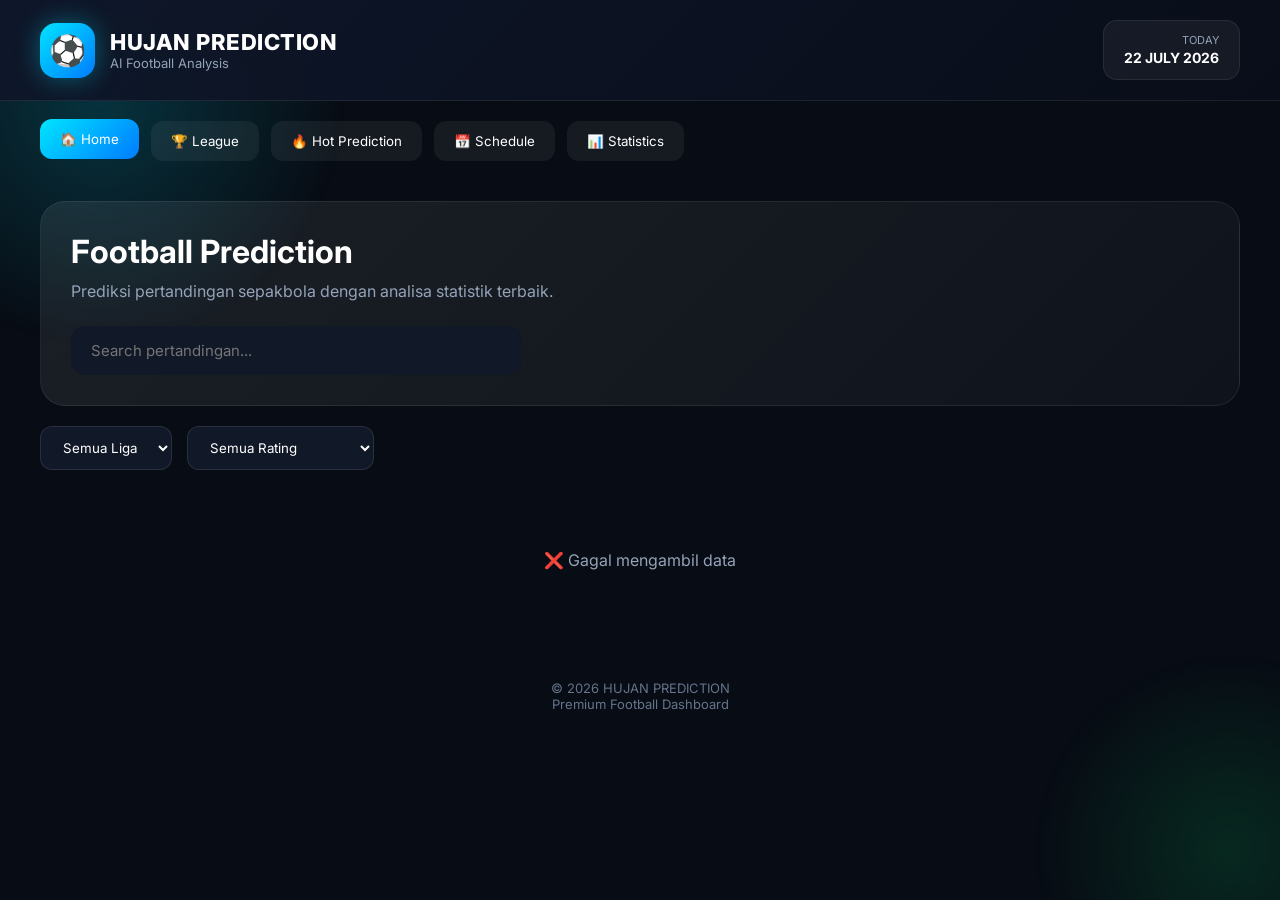
==== index.html @ 026bec8f "Update index.html" ====
<!DOCTYPE html>
<html lang="id">

<head>

<meta charset="UTF-8">
<meta name="viewport" content="width=device-width, initial-scale=1.0">

<title>EPEKNDUUUUUU PREDIKSI BOLA</title>

<meta name="description" content="Football Prediction Premium Dashboard">

<!-- Google Font -->
<link rel="preconnect" href="https://fonts.googleapis.com">
<link rel="preconnect" href="https://fonts.gstatic.com" crossorigin>

<link href="https://fonts.googleapis.com/css2?family=Inter:wght@400;500;600;700;800&display=swap" rel="stylesheet">


<!-- CSS -->
<link rel="stylesheet" href="style.css">


</head>


<body>


<!-- ==============================
     BACKGROUND EFFECT
================================ -->

<div class="background-glow"></div>



<!-- ==============================
     HEADER
================================ -->

<header class="header">


<div class="brand">


<div class="logo">
⚽
</div>


<div>

<h1>
HUJAN PREDICTION
</h1>

<p>
AI Football Analysis
</p>

</div>


</div>



<div class="date-box">

<span>
TODAY
</span>

<strong id="todayDate">
22 JULY 2026
</strong>


</div>



</header>





<!-- ==============================
     NAV MENU
================================ -->


<nav class="menu">


<button class="active">
🏠 Home
</button>


<button>
🏆 League
</button>


<button>
🔥 Hot Prediction
</button>


<button>
📅 Schedule
</button>


<button>
📊 Statistics
</button>


</nav>







<!-- ==============================
     HERO SECTION
================================ -->


<section class="hero">


<div>


<h2>
Football Prediction
</h2>


<p>
Prediksi pertandingan sepakbola dengan analisa statistik terbaik.
</p>


</div>



<div class="search-box">


<input 
type="text"
id="search"
placeholder="Search pertandingan..."
>


</div>



</section>








<!-- ==============================
     FILTER AREA
================================ -->


<section class="filter">


<select id="leagueFilter">

<option value="all">
Semua Liga
</option>


</select>



<select id="confidenceFilter">

<option value="all">
Semua Rating
</option>


<option value="high">
High Confidence
</option>


<option value="medium">
Medium Confidence
</option>


</select>


</section>








<!-- ==============================
     MATCH CONTAINER
================================ -->


<main id="matchContainer">



<!--
DATA PERTANDINGAN
AKAN MASUK DARI prediksi.json

script.js akan mengisi otomatis

-->



<div class="loading">


<div class="loader"></div>


<p>
Loading Prediction...
</p>


</div>



</main>







<!-- ==============================
     FOOTER
================================ -->

<footer>


<p>
© 2026 HUJAN PREDICTION
</p>


<p>
Premium Football Dashboard
</p>


</footer>







<!-- ==============================
     JAVASCRIPT
================================ -->

<script src="bola1.js"></script>



</body>

</html>
---- style.css ----
/* ======================================
   HUJAN PREDICTION PREMIUM UI
   STYLE CSS PART 2
====================================== */


*{
    margin:0;
    padding:0;
    box-sizing:border-box;
    font-family:'Inter',Arial,sans-serif;
}


body{

    background:#080c14;
    color:#ffffff;
    min-height:100vh;
    overflow-x:hidden;

}


/* ======================================
   BACKGROUND EFFECT
====================================== */


.background-glow{

    position:fixed;
    width:500px;
    height:500px;
    background:
    radial-gradient(
        circle,
        rgba(0,229,255,.18),
        transparent 70%
    );

    top:-150px;
    left:-150px;

    z-index:-1;

}



body::after{

    content:"";

    position:fixed;

    width:400px;
    height:400px;

    right:-150px;
    bottom:-150px;


    background:
    radial-gradient(
        circle,
        rgba(0,255,120,.12),
        transparent 70%
    );


    z-index:-1;

}





/* ======================================
   HEADER
====================================== */


.header{

    width:100%;
    padding:20px 40px;

    display:flex;
    justify-content:space-between;
    align-items:center;


    background:

    linear-gradient(
        135deg,
        rgba(15,23,42,.95),
        rgba(9,14,25,.95)
    );


    border-bottom:

    1px solid
    rgba(255,255,255,.08);


}



.brand{

    display:flex;
    align-items:center;
    gap:15px;

}



.logo{

    width:55px;
    height:55px;

    display:flex;
    justify-content:center;
    align-items:center;

    font-size:30px;


    background:

    linear-gradient(
        135deg,
        #00e5ff,
        #007bff
    );


    border-radius:16px;

    box-shadow:

    0 0 25px
    rgba(0,229,255,.35);

}



.brand h1{

    font-size:22px;

    font-weight:800;

    letter-spacing:.5px;

}



.brand p{

    color:#94a3b8;

    font-size:13px;

}




.date-box{

    background:

    rgba(255,255,255,.05);


    padding:12px 20px;

    border-radius:14px;

    text-align:right;

    border:

    1px solid
    rgba(255,255,255,.08);

}



.date-box span{

    display:block;

    font-size:11px;

    color:#94a3b8;

}



.date-box strong{

    font-size:14px;

}





/* ======================================
   MENU
====================================== */


.menu{

    display:flex;

    gap:12px;

    padding:20px 40px;

    overflow-x:auto;

}



.menu button{

    border:none;

    background:

    rgba(255,255,255,.06);


    color:white;

    padding:12px 20px;

    border-radius:12px;

    cursor:pointer;

    white-space:nowrap;


    transition:.3s;


}



.menu button:hover,
.menu .active{


    background:

    linear-gradient(
        135deg,
        #00e5ff,
        #007bff
    );


    transform:translateY(-2px);


}







/* ======================================
   HERO
====================================== */


.hero{

    margin:20px 40px;

    padding:30px;


    border-radius:25px;


    background:

    linear-gradient(
        135deg,
        rgba(255,255,255,.08),
        rgba(255,255,255,.03)
    );


    border:

    1px solid
    rgba(255,255,255,.08);


}



.hero h2{

    font-size:32px;

    margin-bottom:10px;

}



.hero p{

    color:#94a3b8;

}





.search-box{

    margin-top:25px;

}



.search-box input{


    width:100%;

    max-width:450px;


    padding:15px 20px;


    border-radius:14px;


    border:none;


    outline:none;


    background:#111827;


    color:white;


    font-size:15px;


}








/* ======================================
   FILTER
====================================== */


.filter{


    display:flex;

    gap:15px;

    padding:0 40px;

}



.filter select{


    background:#111827;

    color:white;


    border:

    1px solid
    rgba(255,255,255,.1);


    padding:12px 18px;


    border-radius:12px;


}







/* ======================================
   MATCH AREA
====================================== */


#matchContainer{


    padding:30px 40px;


    display:grid;


    grid-template-columns:

    repeat(
        auto-fit,
        minmax(300px,1fr)
    );


    gap:20px;


}






/* ======================================
   MATCH CARD
====================================== */


.match-card{


    background:


    linear-gradient(
        145deg,
        #111827,
        #0b1220
    );


    border-radius:22px;


    padding:25px;


    border:

    1px solid
    rgba(255,255,255,.08);


    transition:.3s;


}



.match-card:hover{


    transform:

    translateY(-8px);


    box-shadow:


    0 20px 40px

    rgba(0,0,0,.4);


}






.league{


    color:#38bdf8;


    font-size:13px;

    margin-bottom:20px;


}



.team-box{


    text-align:center;


}



.team{


    font-size:18px;

    font-weight:700;


}



.vs{


    margin:15px;

    color:#94a3b8;


}




.score{


    font-size:35px;

    font-weight:900;


    color:#22c55e;


}





.rating{


    margin-top:20px;


}



.rating-bar{


    height:10px;


    background:#1f2937;


    border-radius:20px;


    overflow:hidden;


}



.rating-fill{


    height:100%;


    background:


    linear-gradient(
        90deg,
        #22c55e,
        #00e5ff
    );


}







/* ======================================
   LOADING
====================================== */


.loading{


    grid-column:1/-1;

    text-align:center;

    padding:50px;

    color:#94a3b8;


}



.loader{


    width:45px;

    height:45px;

    border-radius:50%;


    border:

    4px solid
    rgba(255,255,255,.1);


    border-top-color:#00e5ff;


    margin:auto;

    animation:

    spin 1s linear infinite;


}



@keyframes spin{


    to{

        transform:rotate(360deg);

    }


}





/* ======================================
   FOOTER
====================================== */


footer{


    padding:30px;

    text-align:center;

    color:#64748b;


    font-size:13px;


}







/* ======================================
   MOBILE
====================================== */


@media(max-width:600px){


.header{

    padding:20px;

}



.brand h1{

    font-size:17px;

}



.date-box{

    display:none;

}



.hero{

    margin:15px;

}



.hero h2{

    font-size:25px;

}



.filter{

    padding:0 15px;

}



#matchContainer{

    padding:20px 15px;

}


}
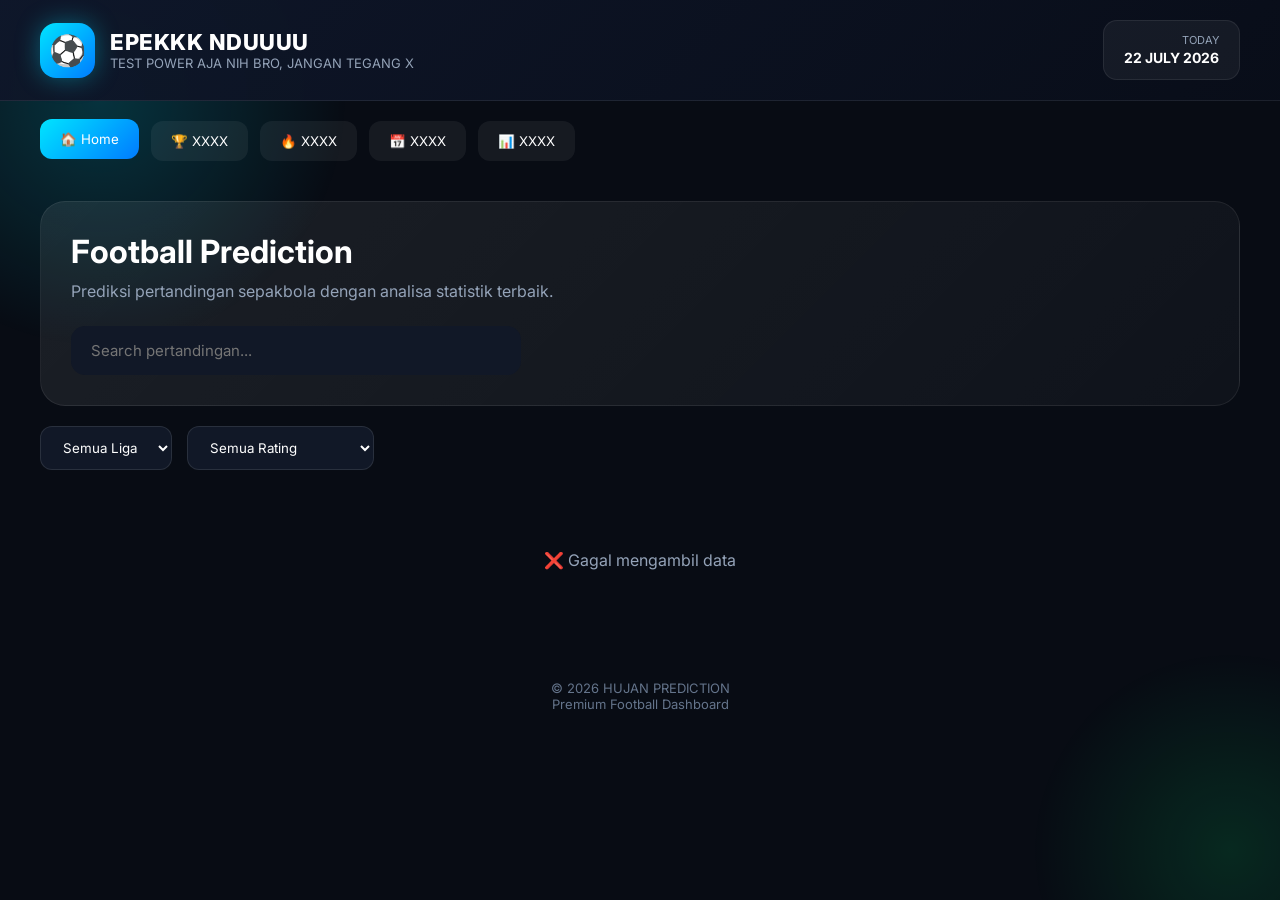
==== commit d401726f: "Update index.html" ====
--- a/index.html
+++ b/index.html
@@ -6,7 +6,7 @@
 <meta charset="UTF-8">
 <meta name="viewport" content="width=device-width, initial-scale=1.0">
 
-<title>EPEKNDUUUUUU PREDIKSI BOLA</title>
+<title>SEO_RIVAL</title>
 
 <meta name="description" content="Football Prediction Premium Dashboard">
 
@@ -53,11 +53,11 @@
 <div>
 
 <h1>
-HUJAN PREDICTION
+EPEKKK NDUUUU
 </h1>
 
 <p>
-AI Football Analysis
+TEST POWER AJA NIH BRO, JANGAN TEGANG X
 </p>
 
 </div>
@@ -102,22 +102,22 @@
 
 
 <button>
-🏆 League
+🏆 XXXX
 </button>
 
 
 <button>
-🔥 Hot Prediction
+🔥 XXXX
 </button>
 
 
 <button>
-📅 Schedule
+📅 XXXX
 </button>
 
 
 <button>
-📊 Statistics
+📊 XXXX
 </button>
 
 
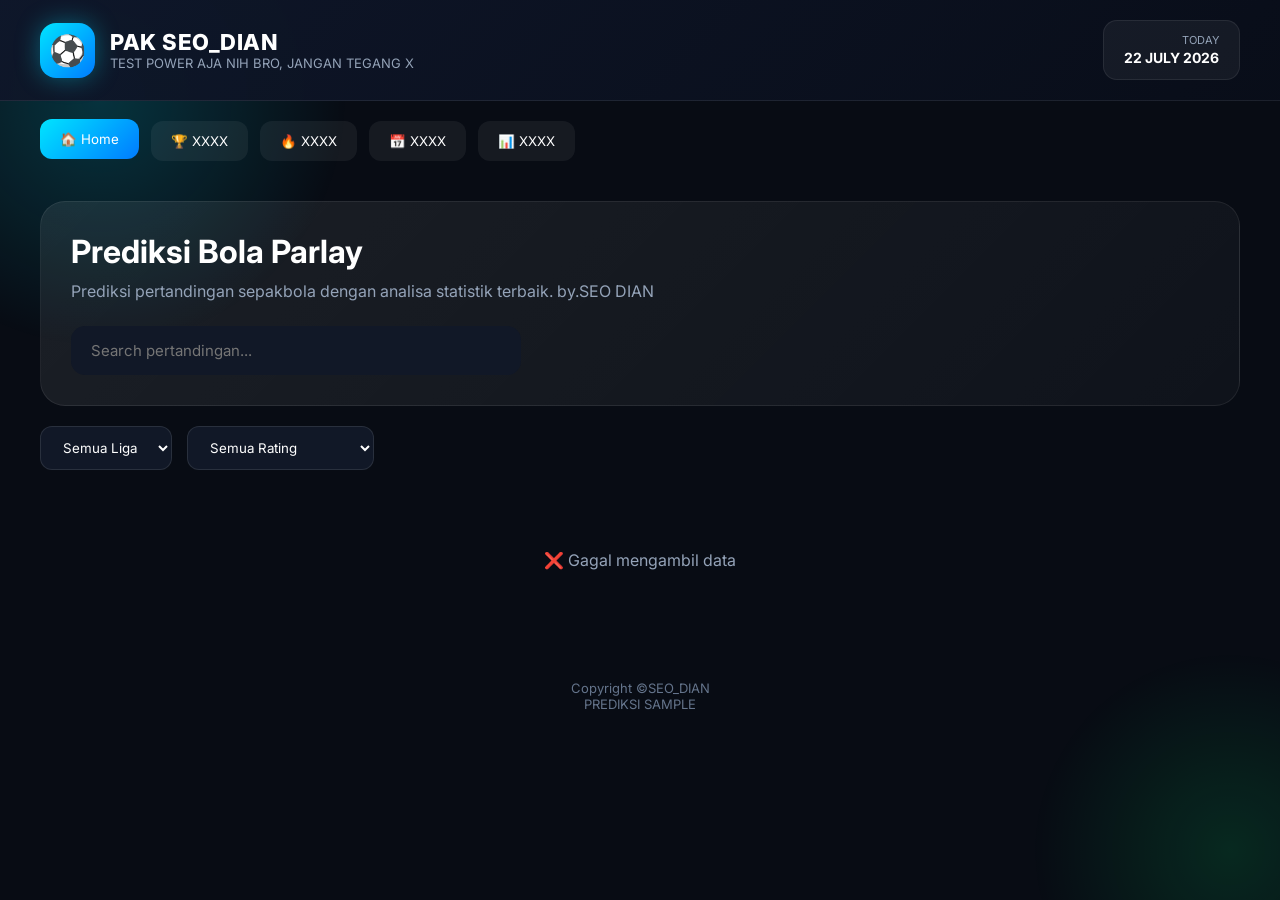
==== commit a9cec45c: "Update index.html" ====
--- a/index.html
+++ b/index.html
@@ -6,7 +6,7 @@
 <meta charset="UTF-8">
 <meta name="viewport" content="width=device-width, initial-scale=1.0">
 
-<title>SEO_RIVAL</title>
+<title>SEO_DIAN</title>
 
 <meta name="description" content="Football Prediction Premium Dashboard">
 
@@ -53,7 +53,7 @@
 <div>
 
 <h1>
-EPEKKK NDUUUU
+PAK SEO_DIAN
 </h1>
 
 <p>
@@ -141,12 +141,12 @@
 
 
 <h2>
-Football Prediction
+Prediksi Bola Parlay
 </h2>
 
 
 <p>
-Prediksi pertandingan sepakbola dengan analisa statistik terbaik.
+Prediksi pertandingan sepakbola dengan analisa statistik terbaik. by.SEO DIAN
 </p>
 
 
@@ -275,12 +275,12 @@
 
 
 <p>
-© 2026 HUJAN PREDICTION
-</p>
-
-
-<p>
-Premium Football Dashboard
+Copyright ©SEO_DIAN
+</p>
+
+
+<p>
+PREDIKSI SAMPLE
 </p>
 
 
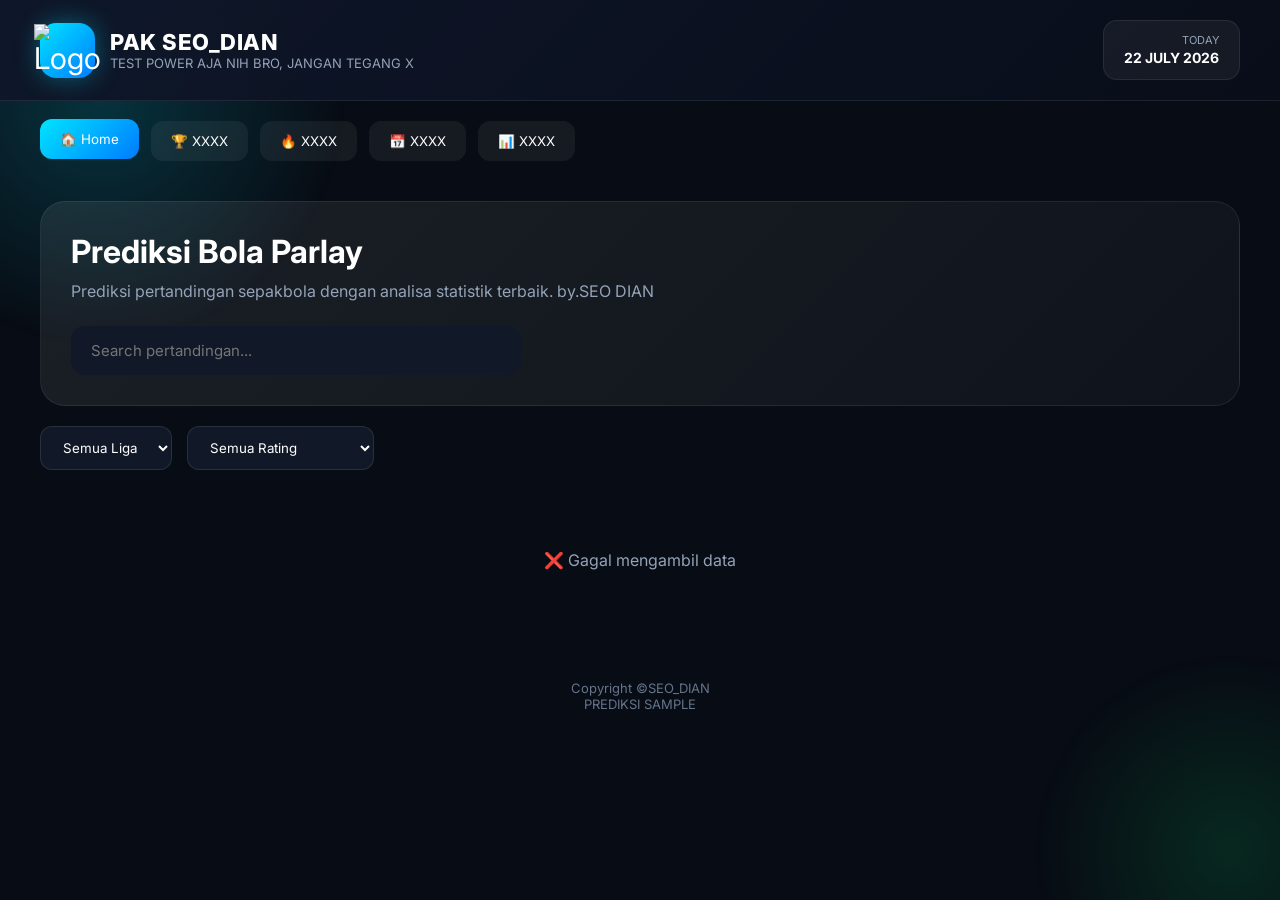
==== commit 087d7e3d: "Update index.html" ====
--- a/index.html
+++ b/index.html
@@ -46,7 +46,7 @@
 
 
 <div class="logo">
-⚽
+    <img src="https://i.gyazo.com/95ded43b3018a46084fc691f2b5b010a.png" alt="Logo" class="logo-img">
 </div>
 
 
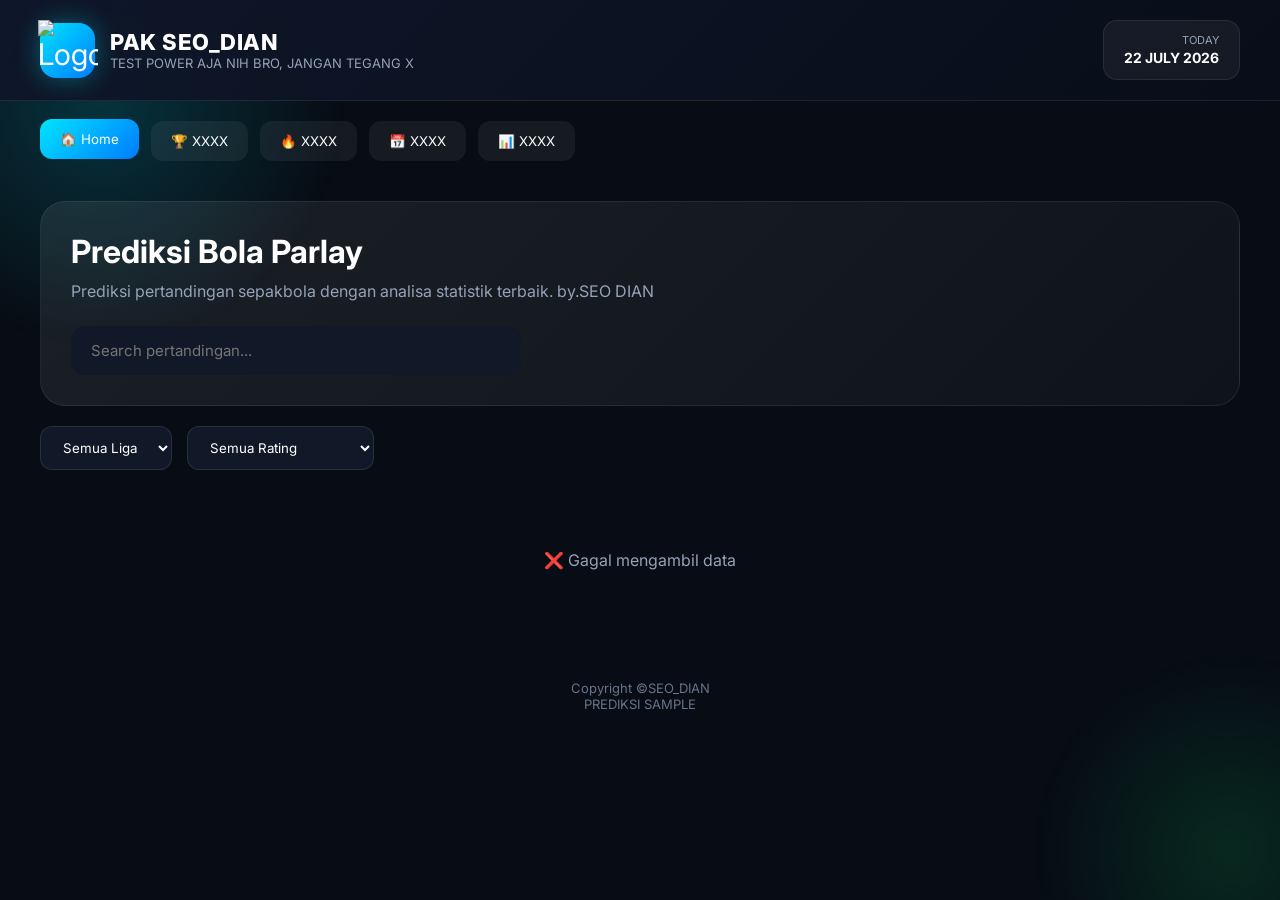
==== commit b50c89ad: "Update index.html" ====
--- a/index.html
+++ b/index.html
@@ -46,8 +46,22 @@
 
 
 <div class="logo">
-    <img src="https://i.gyazo.com/95ded43b3018a46084fc691f2b5b010a.png" alt="Logo" class="logo-img">
-</div>
+    <img src="https://example.com/logo.png" alt="Logo" class="logo-img">
+</div>
+
+<style>
+.logo{
+    display:flex;
+    justify-content:center;
+    align-items:center;
+}
+
+.logo-img{
+    width:60px;
+    height:60px;
+    object-fit:contain;
+}
+</style>
 
 
 <div>
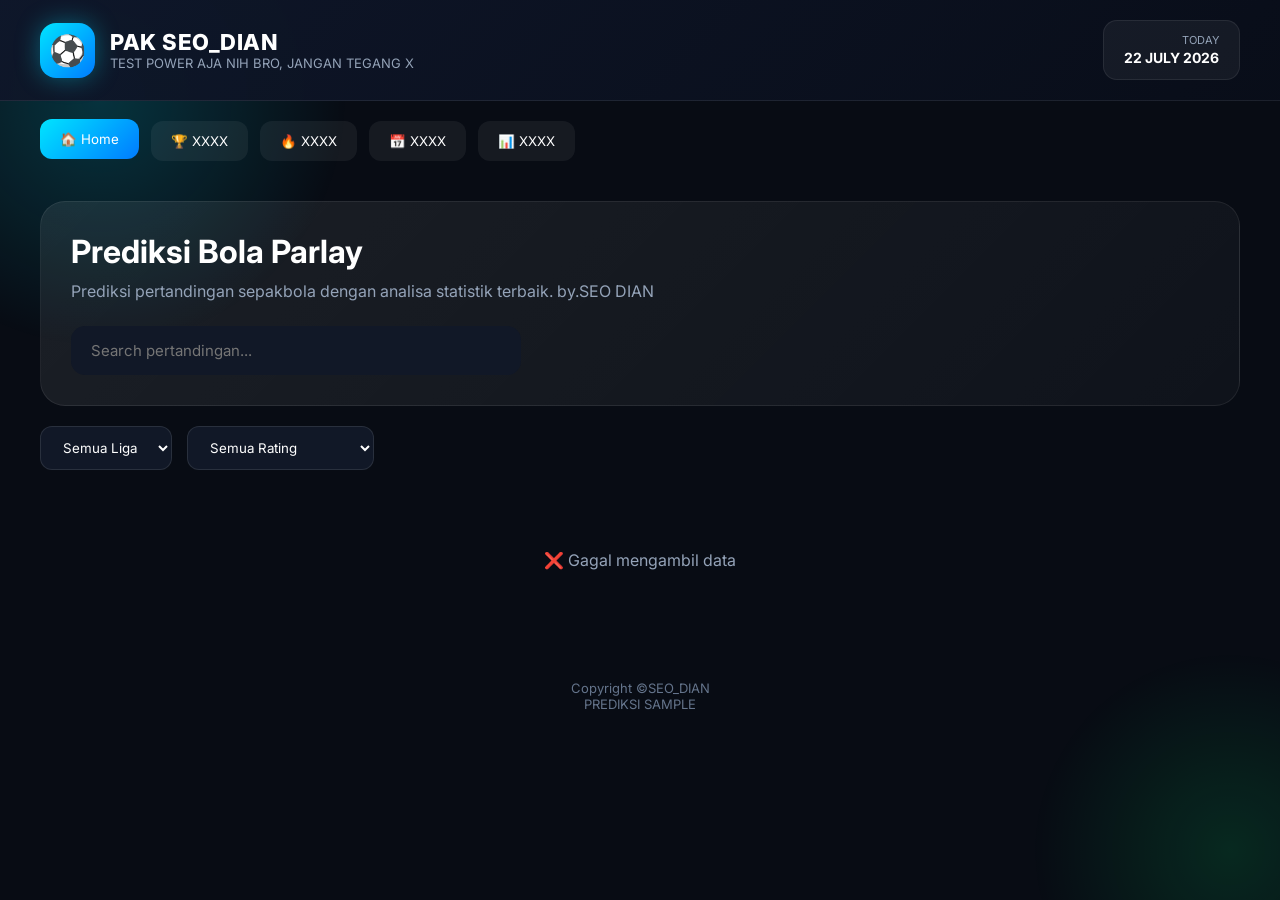
==== commit 1bf9f94d: "Update index.html" ====
--- a/index.html
+++ b/index.html
@@ -45,24 +45,8 @@
 <div class="brand">
 
 
-<div class="logo">
-    <img src="https://example.com/logo.png" alt="Logo" class="logo-img">
-</div>
-
-<style>
-.logo{
-    display:flex;
-    justify-content:center;
-    align-items:center;
-}
-
-.logo-img{
-    width:60px;
-    height:60px;
-    object-fit:contain;
-}
-</style>
-
+<div class="logo"> ⚽ 
+</div>
 
 <div>
 
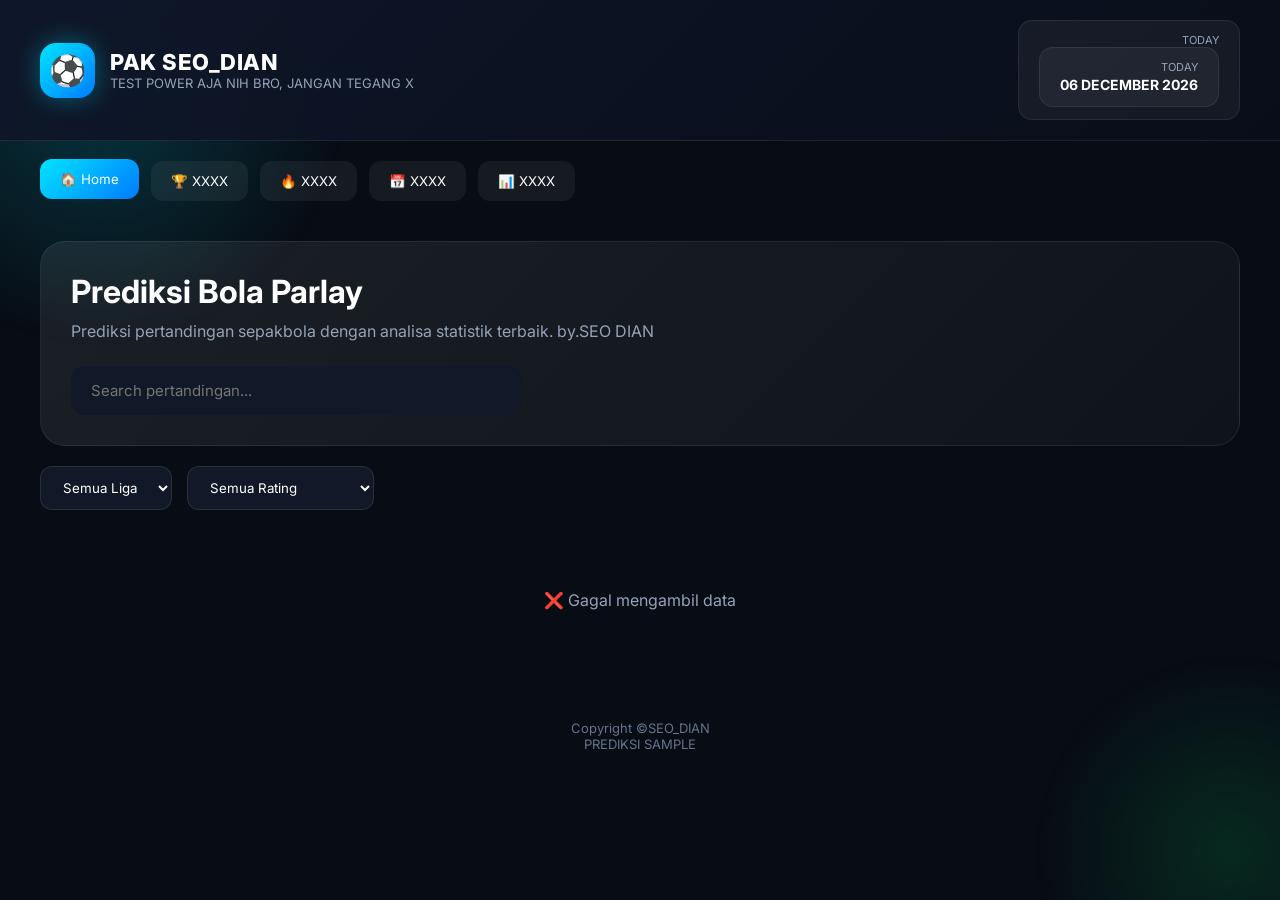
==== commit 0686acc7: "Update index.html" ====
--- a/index.html
+++ b/index.html
@@ -71,9 +71,32 @@
 TODAY
 </span>
 
-<strong id="todayDate">
-22 JULY 2026
-</strong>
+<div class="date-box">
+    <span>TODAY</span>
+    <strong id="todayDate"></strong>
+</div>
+
+<script>
+(function () {
+    const months = [
+        "JANUARY","FEBRUARY","MARCH","APRIL",
+        "MAY","JUNE","JULY","AUGUST",
+        "SEPTEMBER","OCTOBER","NOVEMBER","DECEMBER"
+    ];
+
+    function updateDate() {
+        const now = new Date();
+        const day = String(now.getDate()).padStart(2, "0");
+        const month = months[now.getMonth()];
+        const year = now.getFullYear();
+
+        document.getElementById("todayDate").textContent =
+            `${day} ${month} ${year}`;
+    }
+
+    updateDate();
+})();
+</script>
 
 
 </div>
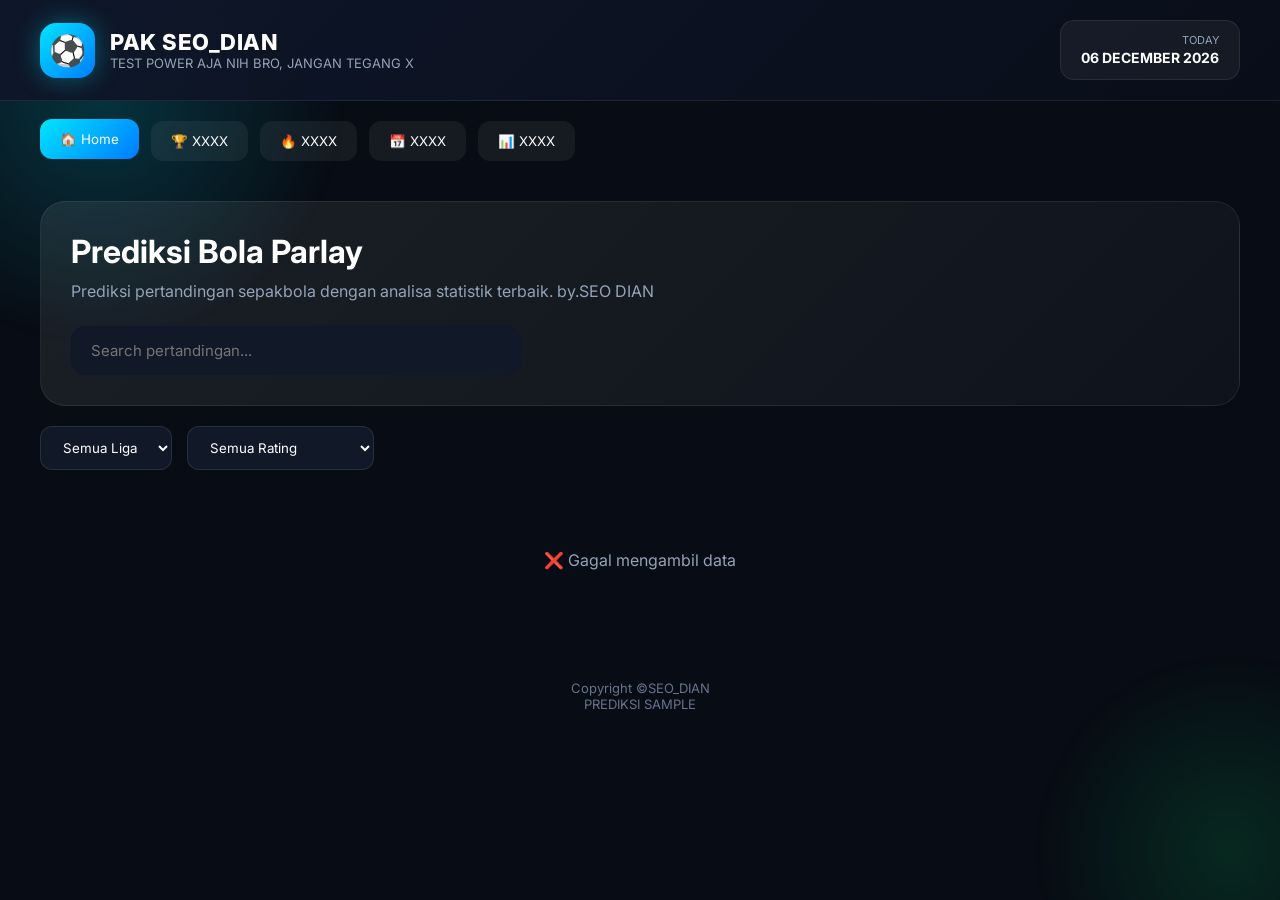
==== commit d29ef249: "Update index.html" ====
--- a/index.html
+++ b/index.html
@@ -62,14 +62,6 @@
 
 
 </div>
-
-
-
-<div class="date-box">
-
-<span>
-TODAY
-</span>
 
 <div class="date-box">
     <span>TODAY</span>
